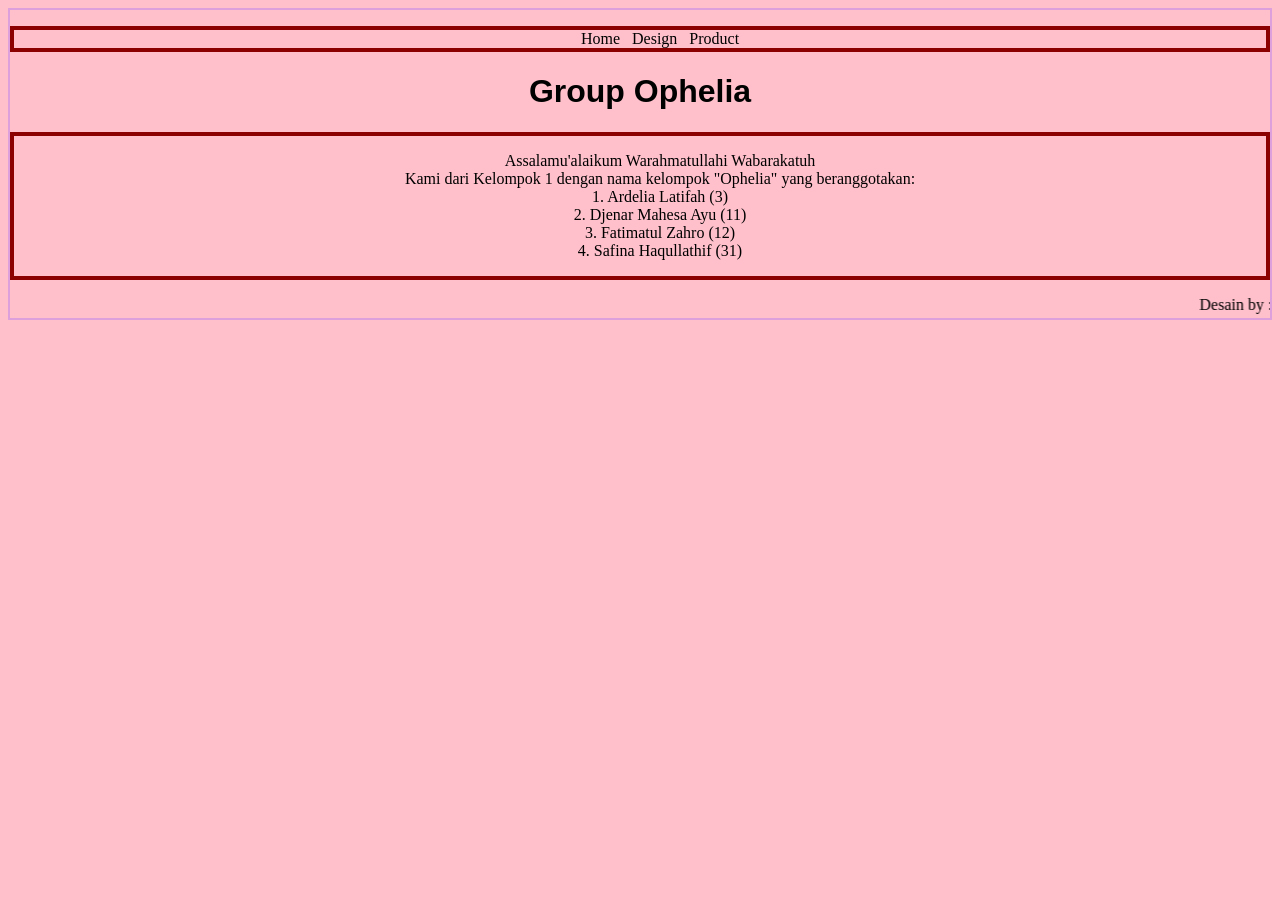
==== index.html @ e8052f16 "Add files via upload" ====
<!doctype html>

<html>
    <head>
        <meta charset="utf-8">

        <title>Blank template</title>

        <!-- Load external CSS styles -->
        <link rel="stylesheet" href="styles.css">

    </head>

    <body>
        <ul>
            <li> Home </li>
            <li> Design</li>
            <li> Product</li>
        </ul>
<h1>Group Ophelia</h1>
        <h1></h1>
    <ul>      
        <p> Assalamu'alaikum Warahmatullahi Wabarakatuh
            <br> Kami dari Kelompok 1 dengan nama kelompok "Ophelia" yang beranggotakan:
            <br> 1. Ardelia Latifah (3)
            <br> 2. Djenar Mahesa Ayu (11)
            <br> 3. Fatimatul Zahro (12)
            <br> 4. Safina Haqullathif (31) </p>
        </ul>
           
    
        <marquee> Desain by : Djenar </marquee> 
    </body>

</html>
---- styles.css ----
/* Place your CSS styles in this file */

h1 {
    text-align: center;
    font-family: georgia, sans-serif;"times new roman"
    font-weight: bold;
    color: soft pink
}
body {
    background-color:pink;
    border:2px solid plum;
}
ul {list-style-type: none;
border: 4px solid darkred;
background-color: pink;}
li {display: inline;
padding: 4px;}
ul {text-align: center;}
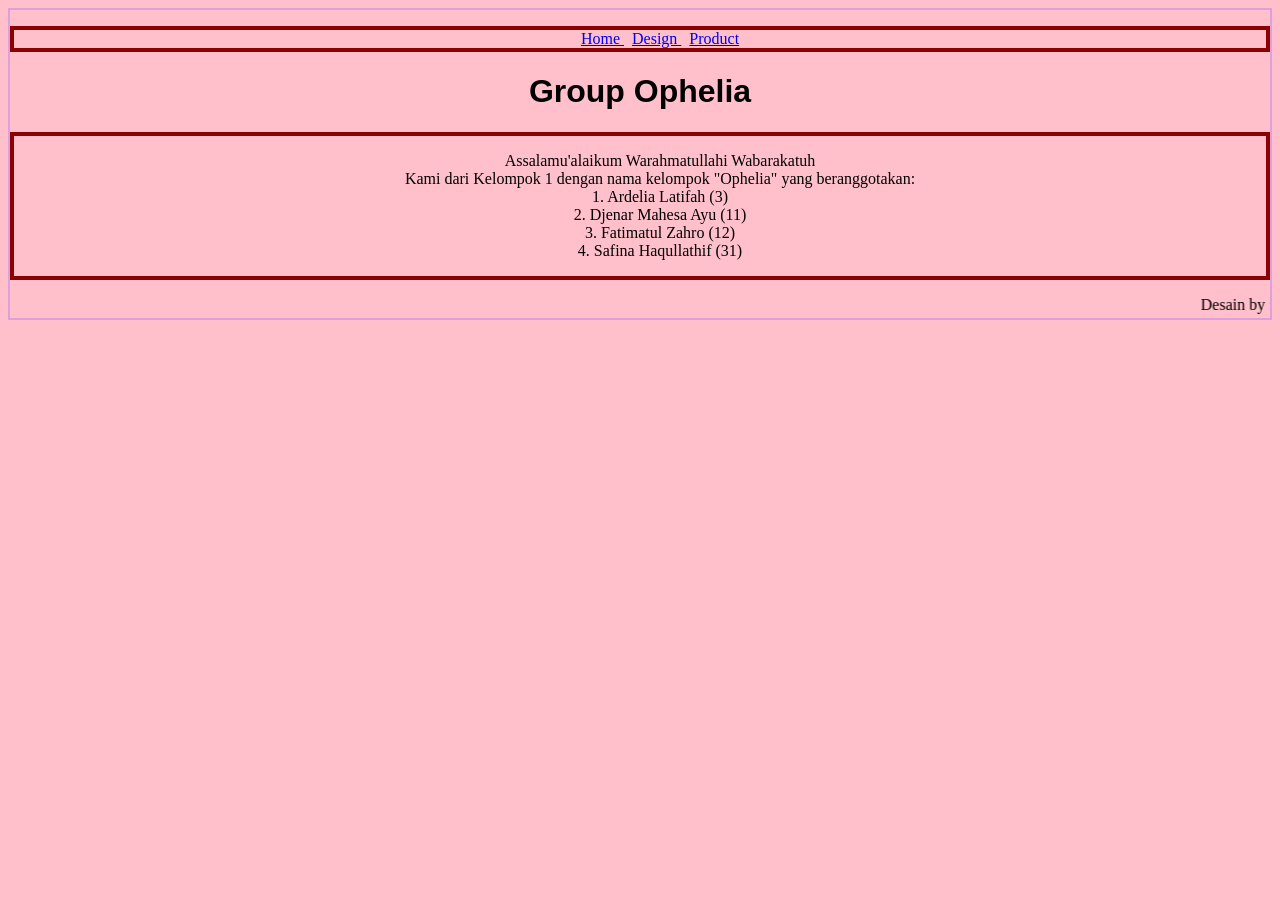
==== commit 34b2e57d: "index.html" ====
--- a/index.html
+++ b/index.html
@@ -13,9 +13,9 @@
 
     <body>
         <ul>
-            <li> Home </li>
-            <li> Design</li>
-            <li> Product</li>
+            <li><a href="index.html"> Home </a>  </li>                
+            <li><a href="design.html"> Design </a> </li>
+            <li><a href="product.html"> Product </a> </li>
         </ul>
 <h1>Group Ophelia</h1>
         <h1></h1>
@@ -32,4 +32,4 @@
         <marquee> Desain by : Djenar </marquee> 
     </body>
 
-</html>+</html>
